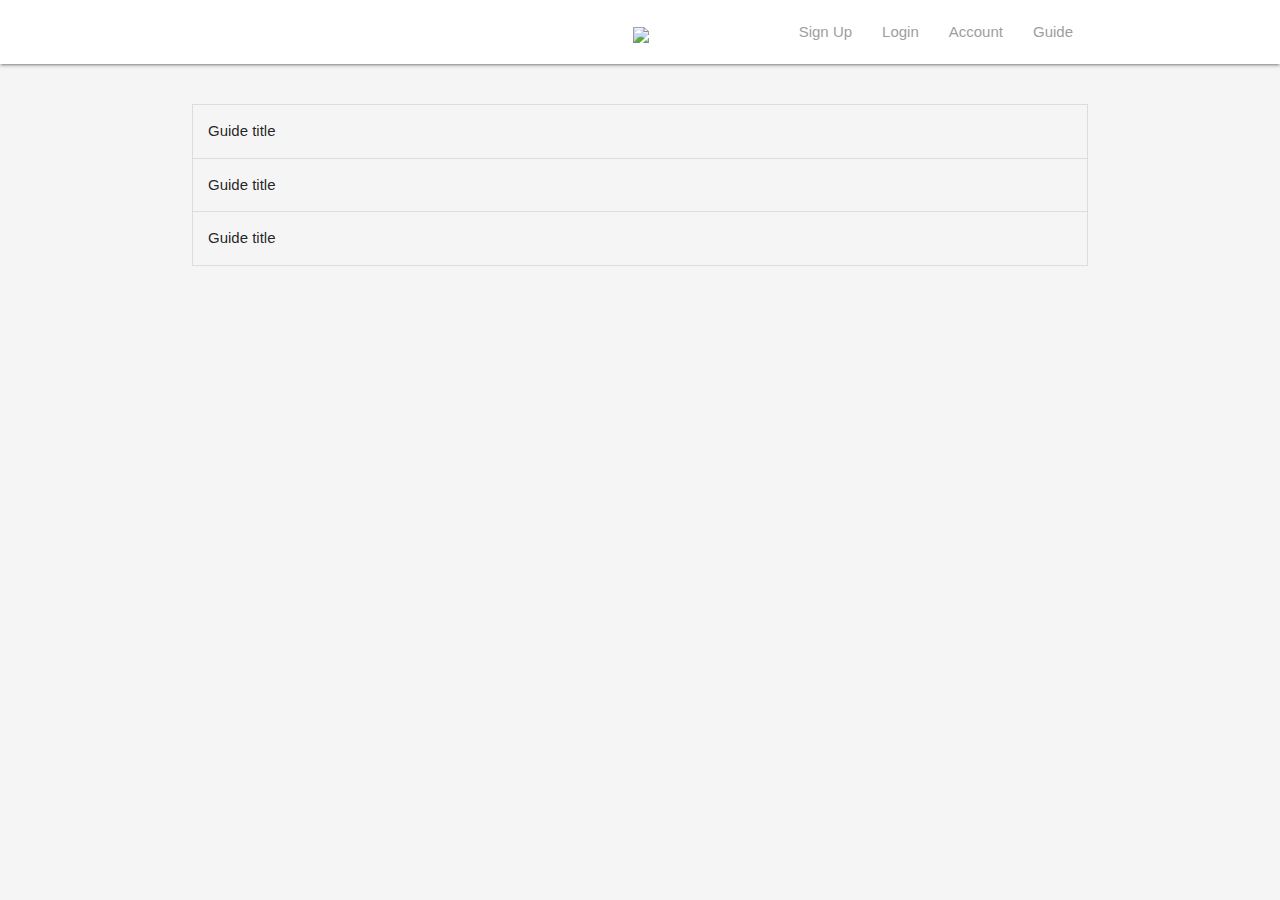
==== Authentication/index.html @ 5b587a07 "FireBase Authentication template Creation" ====
<!DOCTYPE html>
<html lang="en">
<head>
    <meta charset="UTF-8">
    <meta name="viewport" content="width=device-width, initial-scale=1.0">
    <title>Document</title>
    <!-- Compiled and minified CSS -->
    <link rel="stylesheet" href="https://cdnjs.cloudflare.com/ajax/libs/materialize/1.0.0/css/materialize.min.css">

    <script src="https://ajax.googleapis.com/ajax/libs/jquery/3.5.1/jquery.min.js"></script>
    <!-- Compiled and minified JavaScript -->
    <script src="https://cdnjs.cloudflare.com/ajax/libs/materialize/1.0.0/js/materialize.min.js"></script>

    <!-- The core Firebase JS SDK is always required and must be listed first -->
    <script src="https://www.gstatic.com/firebasejs/8.2.1/firebase-app.js"></script>
    <!-- The core Firebase JS SDK is always required and must be listed first -->
    <script src="https://www.gstatic.com/firebasejs/8.2.1/firebase-auth.js"></script>

    <!-- TODO: Add SDKs for Firebase products that you want to use
        https://firebase.google.com/docs/web/setup#available-libraries -->
    <script src="https://www.gstatic.com/firebasejs/8.2.1/firebase-firestore.js"></script>

</head>
<body class="grey lighten-4"> 
    
    <nav class="white">
        <div class="nav-wrapper container">
          <a href="#" class="brand-logo center grey-text lighten-4"><img src="https://cdn.shortpixel.ai/client/q_glossy,ret_img,w_502,h_518/https://keytotech.com/wp-content/uploads/2019/05/firebase.png" style="width:50px;max-height:80px;margin-left: 5%;"></a>
          <ul id="nav-mobile" class="right hide-on-med-and-down ">
            <li><a href="#SignUp_Modal" class="modal-trigger grey-text lighten-4">Sign Up</a></li>
            <li><a href="#Login_Modal"  class="modal-trigger grey-text lighten-4">Login</a></li>
            <li><a href="#Account_Modal" class="modal-trigger grey-text lighten-4">Account</a></li>
            <li><a href="#Guide_Modal" class="modal-trigger grey-text lighten-4">Guide</a></li>
          </ul>
        </div>
      </nav>


    
    <!-- SignUp Modal -->
    <div id="SignUp_Modal" class="modal">
        <div class="modal-content">
        <strong>Sign Up</strong>
        <form id="sign-up">
            <div class="input-field">
                <input type="email" id="signup-email" required />
                <label for="signup-email">Email Address</label>
            </div>
            <div class="input-field">
                <input type="password" id="signup-password" required />
                <label for="signup-password">Choose password</label>
            </div>
            <button class="btn yellow darken-2 z-depth-0">SignUp</button>
        </form>
        </div>
        <div class="modal-footer">
        <a href="#!" class="modal-close waves-effect waves-green btn-flat">Agree</a>
        </div>
    </div>


    <!-- Login Modal -->
    <div id="Login_Modal" class="modal">
        <div class="modal-content">
        <strong>Login</strong>
        <form id="Login">
            <div class="input-field">
                <input type="email" id="Login-email" required />
                <label for="Login-email">Email Address</label>
            </div>
            <div class="input-field">
                <input type="password" id="Login-password" required />
                <label for="Login-password">Choose password</label>
            </div>
            <button class="btn yellow darken-2 z-depth-0">Login</button>
        </form>
        </div>
        <div class="modal-footer">
        <a href="#!" class="modal-close waves-effect waves-green btn-flat">Agree</a>
        </div>
    </div>


    <!-- Account Modal -->
    <div id="Account_Modal" class="modal">
        <div class="modal-content">
        <strong>Account</strong>
        <div class="account-details"></div>
        </div>
        <div class="modal-footer">
        <a href="#!" class="modal-close waves-effect waves-green btn-flat">Agree</a>
        </div>
    </div>

    <!-- Create Guide Modal -->
    <div id="Guide_Modal" class="modal">
        <div class="modal-content">
        <strong>Create Guide</strong>
        <form id="create_Form">
            <div class="input-field">
                <input type="text" id="title" required />
                <label for="title">Guide Title</label>
            </div>
            <div class="input-field">
                <textarea id="content" class="materialize-textarea" required></textarea>
                <label for="content">Guide Content</label>
            </div>
            <button class="btn yellow darken-2 z-depth-0">Create</button>
        </form>
        </div>
        <div class="modal-footer">
        <a href="#!" class="modal-close waves-effect waves-green btn-flat">Agree</a>
        </div>
    </div>


    <!-- Guide List -->
    <div class="container" style="margin-top:40px;">

        <ul class="collapsible z-depth-0 guides" style="">
            <li class=>
              <div class="collapsible-header grey lighten-4">Guide title</div>
              <div class="collapsible-body white">Lorem ipsum dolor sit amet.</div>
            </li>
            <li>
                <div class="collapsible-header grey lighten-4">Guide title</div>
                <div class="collapsible-body white">Lorem ipsum dolor sit amet.</div>
            </li>
            <li>
                <div class="collapsible-header grey lighten-4">Guide title</div>
                <div class="collapsible-body white">Lorem ipsum dolor sit amet.</div>
            </li>
        </ul>

    </div>
  

</body>
<script src="auth.js"></script>
<script src="index.js"></script>

<script>
    // Your web app's Firebase configuration
    // For Firebase JS SDK v7.20.0 and later, measurementId is optional
    var firebaseConfig = {
        
    };
    // Initialize Firebase
    firebase.initializeApp(firebaseConfig);
    firebase.analytics();
    
</script>
</html>
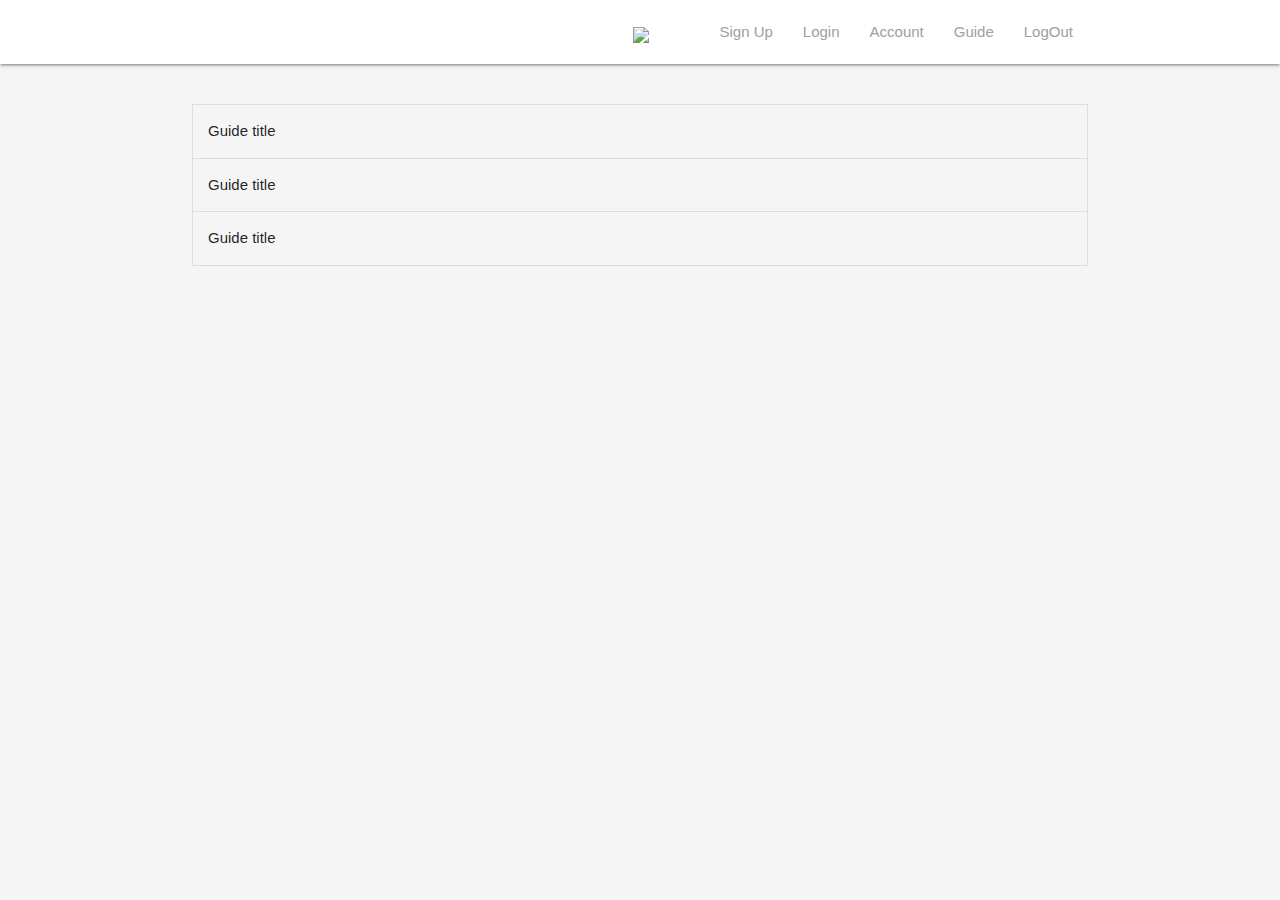
==== commit 28ef188a: "Modification in FireBase Authentication FrontEnd and Token" ====
--- a/Authentication/index.html
+++ b/Authentication/index.html
@@ -31,6 +31,7 @@
             <li><a href="#Login_Modal"  class="modal-trigger grey-text lighten-4">Login</a></li>
             <li><a href="#Account_Modal" class="modal-trigger grey-text lighten-4">Account</a></li>
             <li><a href="#Guide_Modal" class="modal-trigger grey-text lighten-4">Guide</a></li>
+            <li><a href="#LogOut" class="grey-text lighten-4" id="LogOut">LogOut</a></li>
           </ul>
         </div>
       </nav>
@@ -43,7 +44,7 @@
         <strong>Sign Up</strong>
         <form id="sign-up">
             <div class="input-field">
-                <input type="email" id="signup-email" required />
+                <input type="email" id="signup-email" required name/>
                 <label for="signup-email">Email Address</label>
             </div>
             <div class="input-field">
@@ -136,8 +137,6 @@
   
 
 </body>
-<script src="auth.js"></script>
-<script src="index.js"></script>
 
 <script>
     // Your web app's Firebase configuration
@@ -147,7 +146,15 @@
     };
     // Initialize Firebase
     firebase.initializeApp(firebaseConfig);
-    firebase.analytics();
-    
+    // Make Auth and FireBase References
+    const auth = firebase.auth();
+    const db = firebase.firestore();
+
+    // Update FireBase Settings
+    db.settings({
+        timestampsInSnapshots:true
+    });
 </script>
+<script src="auth.js"></script>
+<script src="index.js"></script>
 </html>